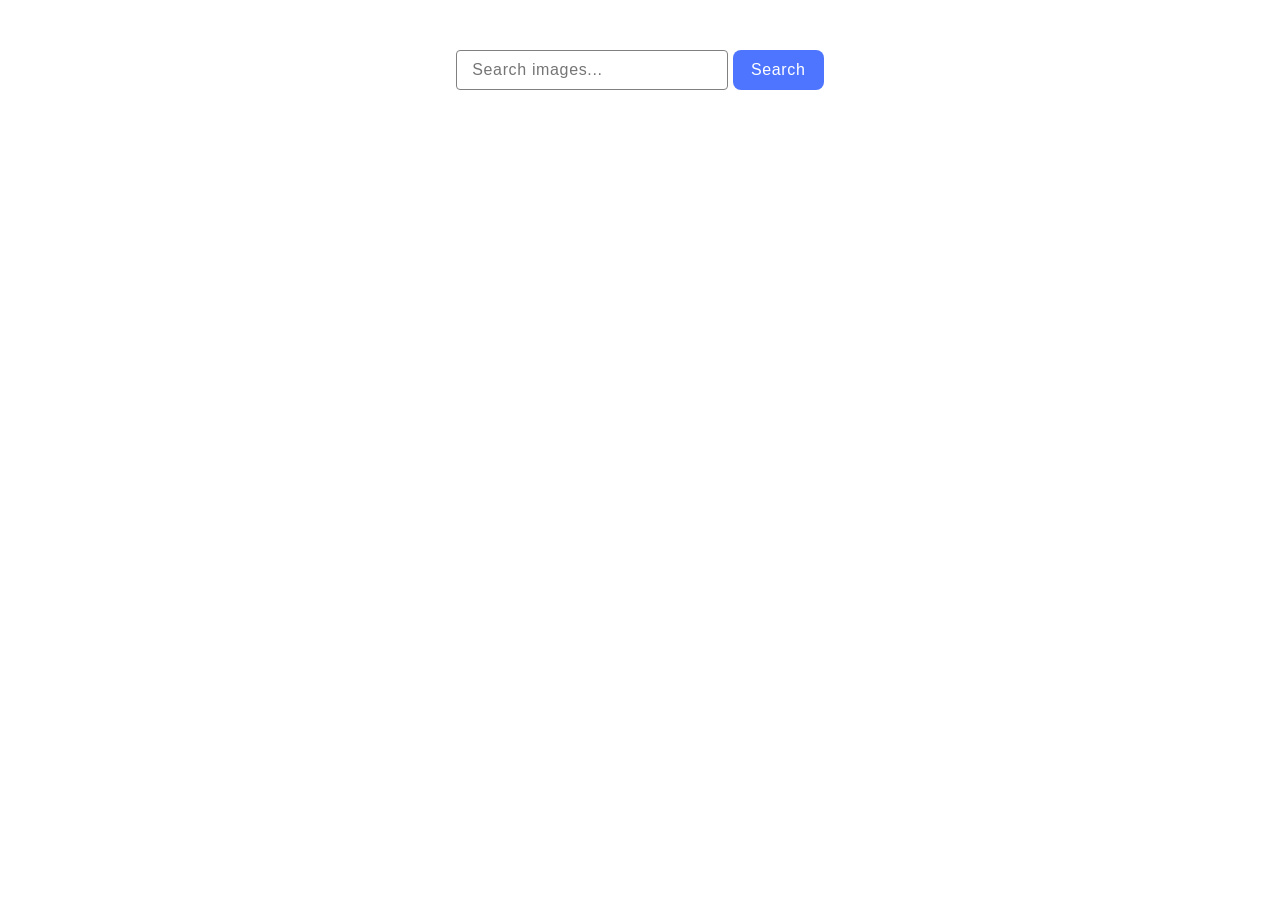
==== src/index.html @ ef1d8888 "Initial commit" ====
<!DOCTYPE html>
<html lang="en">
  <head>
    <meta charset="UTF-8" />
    <link rel="icon" type="image/svg+xml" href="/favicon.svg" />
    <meta name="viewport" content="width=device-width, initial-scale=1.0" />
    <title>Vanilla App Template</title>
    <link rel="stylesheet" href="./css/styles.css" />
  </head>
  <body>
    <div class="wrapper">
      <form>
        <input type="text" name="" id="" placeholder="Search images..." />
        <button type="submit">Search</button>
      </form>
      <div class="loader">
        <p>Loading images, please wait <span class="load"></span></p>
      </div>
      <ul class="gallery"></ul>
    </div>
    <script type="module" src="./main.js"></script>
  </body>
</html>
---- src/css/styles.css ----
/**
  |============================
  | include css partials with
  | default @import url()
  |============================
*/
@import url('./reset.css');

:root {
  font-family: Inter, Avenir, Helvetica, Arial, sans-serif;
  font-size: 16px;
  line-height: 24px;
  font-weight: 400;

  color: #242424;
  background-color: rgba(255, 255, 255, 0.87);

  font-synthesis: none;
  text-rendering: optimizeLegibility;
  -webkit-font-smoothing: antialiased;
  -moz-osx-font-smoothing: grayscale;
  -webkit-text-size-adjust: 100%;
}
.wrapper {
  max-width: 1128px;
  margin: 0 auto;
  text-align: center;
}
form {
  width: fit-content;
  margin: 50px auto;
}
input {
  width: 272px;
  height: 40px;
  padding: 8px 15px;
  border: 1px solid black;
  border-radius: 4px;
  border: 1px solid rgb(128, 128, 128);
  font-size: 16px;
  line-height: 24px;
  letter-spacing: 0.04em;
  outline: none; /* Remove default focus outline */
}
input:hover {
  border: 1px solid rgb(0, 0, 0);
}
input:focus {
  border-color: rgb(78, 117, 255);
}
button {
  width: 91px;
  height: 40px;
  border-radius: 8px;
  background: rgb(78, 117, 255);
  color: rgb(255, 255, 255);
  font-size: 16px;
  font-weight: 500;
  line-height: 24px;
  letter-spacing: 0.04em;
}
button:hover {
  background: rgb(78, 117, 255);
}
p {
  color: rgb(46, 47, 66);
}
.gallery {
  display: flex;
  flex-wrap: wrap;
  gap: 24px;
}
.gallery-item {
  position: relative;
  width: 360px;
  height: 200px;
  border: 1px solid rgb(128, 128, 128);
  overflow: hidden;
}
.gallery-img {
  width: 100%;
  height: 100%;
  object-fit: cover;
}
.info {
  position: absolute;
  bottom: 0;
  width: 100%;
  height: 48px;
  display: flex;
  justify-content: space-around;
  align-items: center;
  background-color: #fff;
  z-index: 99;
}
.info-item {
  padding: 4px 0;
  display: flex;
  flex-direction: column;
  justify-content: space-between;
  align-items: center;
}
.info-title {
  color: rgb(46, 47, 66);
  font-size: 15px;
  font-weight: 600;
  line-height: 16px;
  letter-spacing: 0.04em;
}
.info-value {
  font-size: 12px;
  line-height: 24px;
  letter-spacing: 0.04em;
  color: rgb(46, 47, 66);
}
.loader {
  display: none;
  position: fixed;
  top: 25%;
  left: 50%;
  transform: translate(-50%, -50%);
  font-size: 20px;
  color: #000;
  border-radius: 5px;
  z-index: 99;
}
.load {
  display: inline-block;
  width: 30px;
  aspect-ratio: 2;
  --_g: no-repeat radial-gradient(circle closest-side, #000 90%, #0000);
  background: var(--_g) 0% 50%, var(--_g) 50% 50%, var(--_g) 100% 50%;
  background-size: calc(100% / 3) 50%;
  animation: l3 1s infinite linear;
}
@keyframes l3 {
  20% {
    background-position: 0% 0%, 50% 50%, 100% 50%;
  }
  40% {
    background-position: 0% 100%, 50% 0%, 100% 50%;
  }
  60% {
    background-position: 0% 50%, 50% 100%, 100% 0%;
  }
  80% {
    background-position: 0% 50%, 50% 50%, 100% 100%;
  }
}
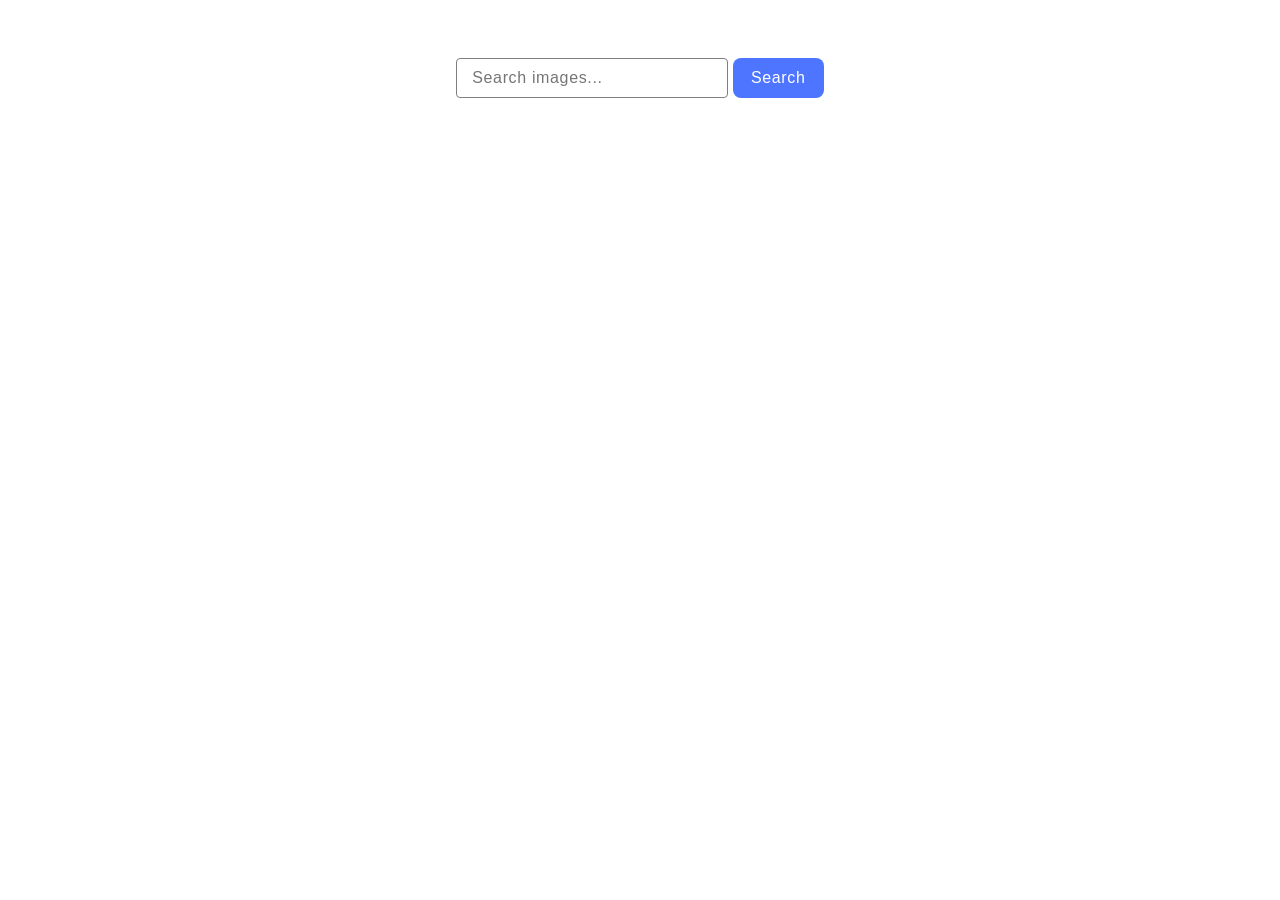
==== commit 5b470e19: "hw module-12.js" ====
--- a/src/index.html
+++ b/src/index.html
@@ -11,12 +11,13 @@
     <div class="wrapper">
       <form>
         <input type="text" name="" id="" placeholder="Search images..." />
-        <button type="submit">Search</button>
+        <button class="btnFetch" type="submit">Search</button>
       </form>
       <div class="loader">
         <p>Loading images, please wait <span class="load"></span></p>
       </div>
       <ul class="gallery"></ul>
+      <button class="fetchMorePostsBtn" type="submit">Load more</button>
     </div>
     <script type="module" src="./main.js"></script>
   </body>
--- a/src/css/styles.css
+++ b/src/css/styles.css
@@ -22,9 +22,14 @@
   -webkit-text-size-adjust: 100%;
 }
 .wrapper {
+  padding: 0 0 30px 0;
   max-width: 1128px;
   margin: 0 auto;
   text-align: center;
+  display: flex;
+  flex-direction: column;
+  justify-content: center;
+  align-items: center;
 }
 form {
   width: fit-content;
@@ -48,7 +53,7 @@
 input:focus {
   border-color: rgb(78, 117, 255);
 }
-button {
+.btnFetch {
   width: 91px;
   height: 40px;
   border-radius: 8px;
@@ -69,6 +74,7 @@
   display: flex;
   flex-wrap: wrap;
   gap: 24px;
+  margin-bottom: 30px;
 }
 .gallery-item {
   position: relative;
@@ -115,10 +121,6 @@
 }
 .loader {
   display: none;
-  position: fixed;
-  top: 25%;
-  left: 50%;
-  transform: translate(-50%, -50%);
   font-size: 20px;
   color: #000;
   border-radius: 5px;
@@ -147,3 +149,14 @@
     background-position: 0% 50%, 50% 50%, 100% 100%;
   }
 }
+.fetchMorePostsBtn {
+  display: none;
+  width: 125px;
+  height: 40px;
+  font-size: 16px;
+  font-weight: 500;
+  border-radius: 8px;
+  color: rgb(255, 255, 255);
+  background: rgb(78, 117, 255);
+  color: ;
+}
